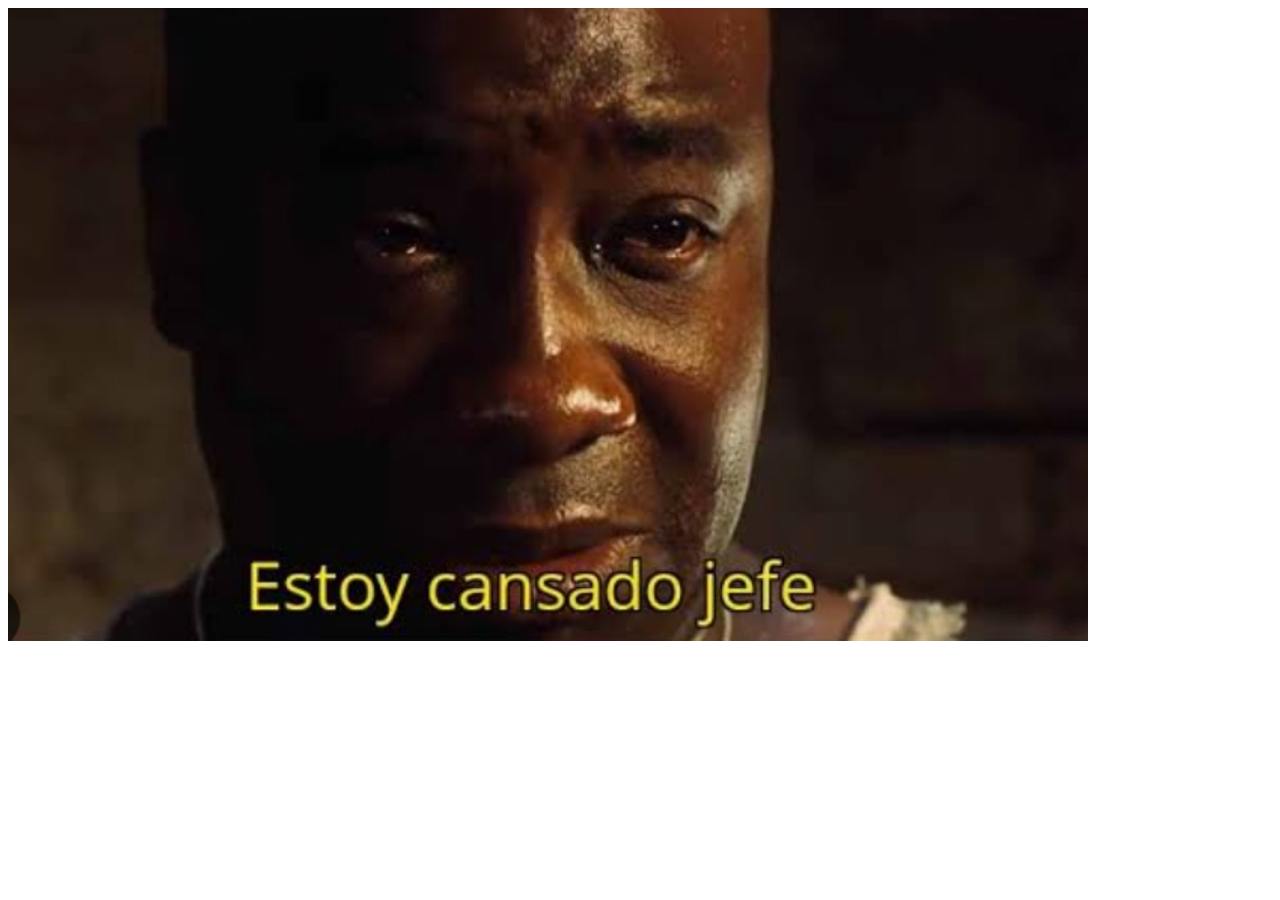
==== blogs/estoy-cansado-jefe/estoyCansadoJefe.html @ 3ffdf36b "first commit" ====
<!DOCTYPE html>
<html lang="en">
<head>
    <meta charset="UTF-8">
    <meta name="viewport" content="width=device-width, initial-scale=1.0">
    <title>Document</title>
</head>
<body>
    
<img src="./Estoy-cansado-jefe.png"/>



</body>
</html>
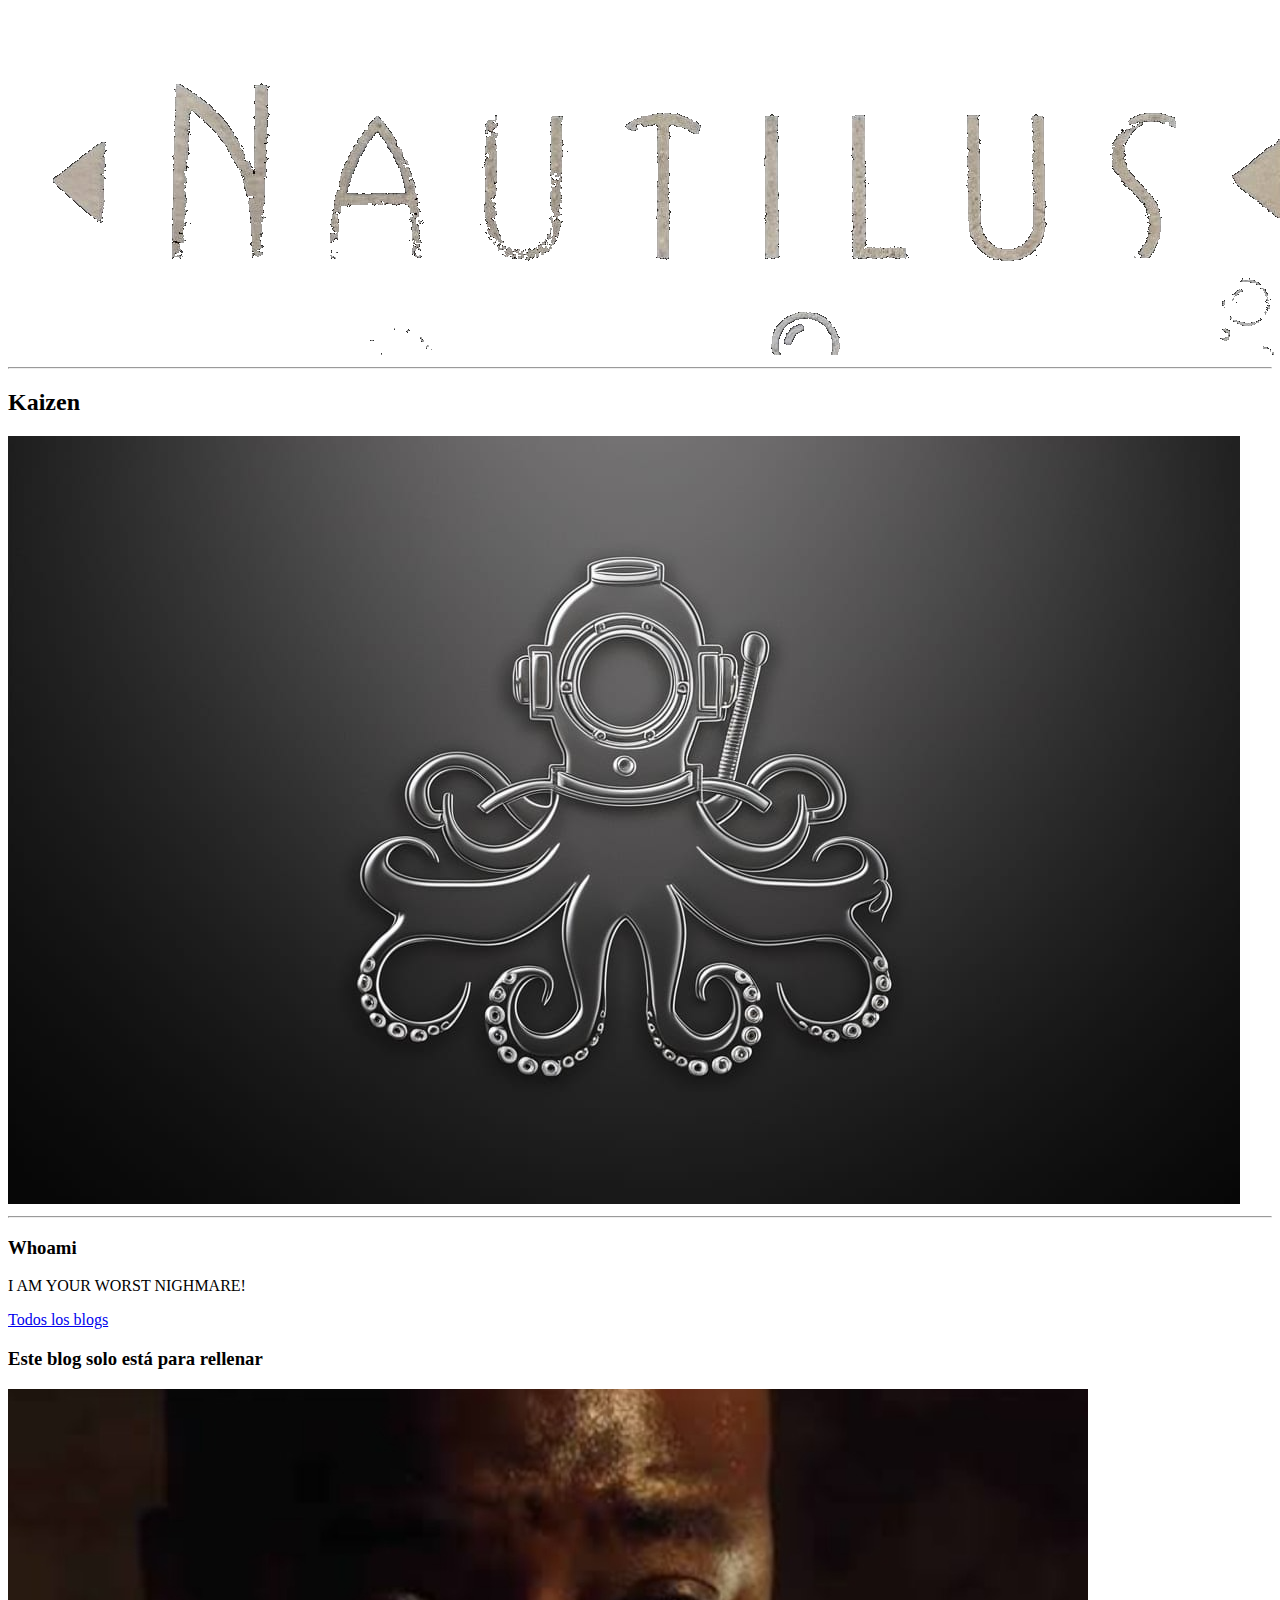
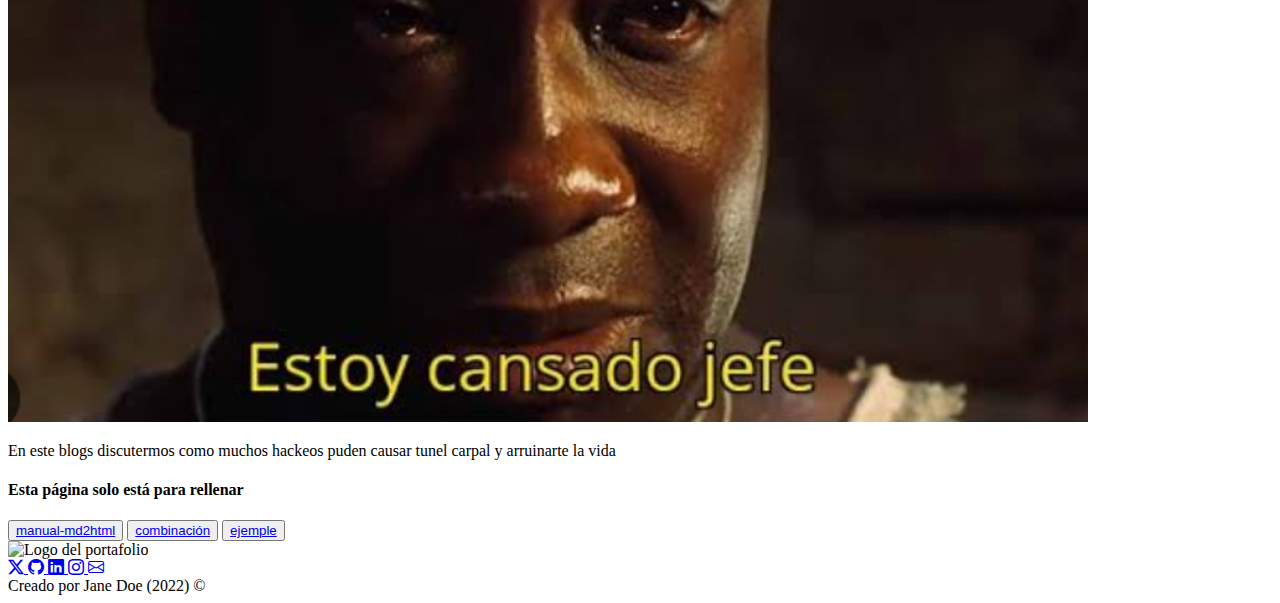
==== commit 96dff548: "publicamos esto" ====
--- a/blogs/estoy-cansado-jefe/estoyCansadoJefe.html
+++ b/blogs/estoy-cansado-jefe/estoyCansadoJefe.html
@@ -3,13 +3,110 @@
 <head>
     <meta charset="UTF-8">
     <meta name="viewport" content="width=device-width, initial-scale=1.0">
-    <title>Document</title>
+    <title>mundoGaturro</title>
+    <link href="https://cdn.jsdelivr.net/npm/bootstrap@5.1.3/dist/css/bootstrap.min.css" rel="stylesheet"
+    integrity="sha384-1BmE4kWBq78iYhFldvKuhfTAU6auU8tT94WrHftjDbrCEXSU1oBoqyl2QvZ6jIW3" crossorigin="anonymous">
+    <link rel="stylesheet" href="https://cdn.jsdelivr.net/npm/bootstrap-icons@1.11.3/font/bootstrap-icons.min.css">
+    <link rel="stylesheet" href="/blogs/XSSportswigger/style.css">
 </head>
+
 <body>
+    <div class="container-fluid col w-100 p-3">
+
+        <!-- HEADER -->
+        <header class="row d-flex flex-row mb-3 align-items-center">
+            <div class="col-12 col-md-6">
+              <a class="w-50 w-md-25 p-3" href="/index.html">
+              <img class="w-50 w-md-25 p-3" src="/public/Nautilus-logo.png" alt="Nautilus-logo" />
+              </a>
+            </div>
+            <div class="col-12 col-md-6">
+            </div>
+            <hr class="border border-danger border-2 opacity-50 w-100">
+          </header>
+          
     
-<img src="./Estoy-cansado-jefe.png"/>
+        <!-- LEFT COLUMN -->
+        <section class="left-column col-3">
+          <h2>Kaizen</h2>
+          <img class="my-photo" src="/public/Pulpo nautilus.jpg" />
+          <hr />
+          <article class="description">
+              <h3>Whoami</h3>
+              <p>I AM YOUR WORST NIGHMARE!</p>
+          </article>
+          <a href="/index.html" > Todos los blogs </a>
+        </section>
+    
+        <!-- CENTER COLUMN -->
+    
+        <section id="markdown-content" class="center-column col-6 content-container" name="markdown-content">
+            <h3>Este blog solo está para rellenar</h3>
+            <img src="./Estoy-cansado-jefe.png"/>
+            <p>
+                En este blogs discutermos como muchos hackeos puden causar tunel carpal y arruinarte la vida
+            </p>
 
 
-
+        </section>
+    
+        <!-- RIGHT COLUMN -->
+    
+        <section class="right-column col-3">
+            <h4>Esta página solo está para rellenar</h4>
+          </section>
+    
+        <!-- FOOTER -->
+    
+        <footer class="botones-fin btn-toolbar d-flex justify-content-end row align-items-end container-fluid" role="toolbar"
+          aria-label="Toolbar with button groups">
+          <div class="btn-group me-2 w-25 col" role="group" aria-label="First group">
+            <button type="button" class="btn  botones-fin btn-danger" >
+              <a href="./manual-md2html.html">
+                manual-md2html
+              </a>
+            </button>
+            <button type="button" class="btn botones-fin btn-danger" >
+              <a href="./manual&fetching.html">
+                combinación
+              </a>
+            </button>
+            <button type="button" class="btn botones-fin btn-danger" >
+              <a href="#">
+                ejemple
+            </a>
+          </div>
+        </footer>
+    
+        <footer class="seccion-oscura d-flex flex-column align-items-center justify-content-center">
+          <img class="footer-logo" src="imagenes/icono-blanco.svg" alt="Logo del portafolio">
+          <div class="iconos-redes-sociales d-flex flex-wrap align-items-center justify-content-evenly">
+              <a href="https://twitter.com/freecodecampES" target="_blank" rel="noopener noreferrer">
+                  <i class="bi bi-twitter-x"></i>
+              </a>
+              <a href="https://github.com/freeCodeCamp/freeCodeCamp" target="_blank" rel="noopener noreferrer">
+                  <i class="bi bi-github"></i>
+              </a>
+              <a  href="https://www.linkedin.com/" target="_blank" rel="noopener noreferrer">
+                  <i class="bi bi-linkedin"></i>
+              </a>
+              <a href="https://www.instagram.com/freecodecamp/" target="_blank" rel="noopener noreferrer">
+                  <i class="bi bi-instagram"></i>
+              </a>
+              <a href="mailto:janedoe@micorreo.com" target="_blank" rel="noopener noreferrer">
+                  <i class="bi bi-envelope"></i>
+              </a>
+          </div>
+          <div class="derechos-de-autor">Creado por Jane Doe (2022) &#169;</div>
+      </footer>
+    
+    
+    
+        <script src="https://cdn.jsdelivr.net/npm/marked/marked.min.js"></script>
+        <script src="https://cdn.jsdelivr.net/npm/bootstrap@5.3.3/dist/js/bootstrap.bundle.min.js"
+          integrity="sha384-YvpcrYf0tY3lHB60NNkmXc5s9fDVZLESaAA55NDzOxhy9GkcIdslK1eN7N6jIeHz"
+          crossorigin="anonymous"></script>
+        <script src="./script.js"></script>
+        
 </body>
 </html>